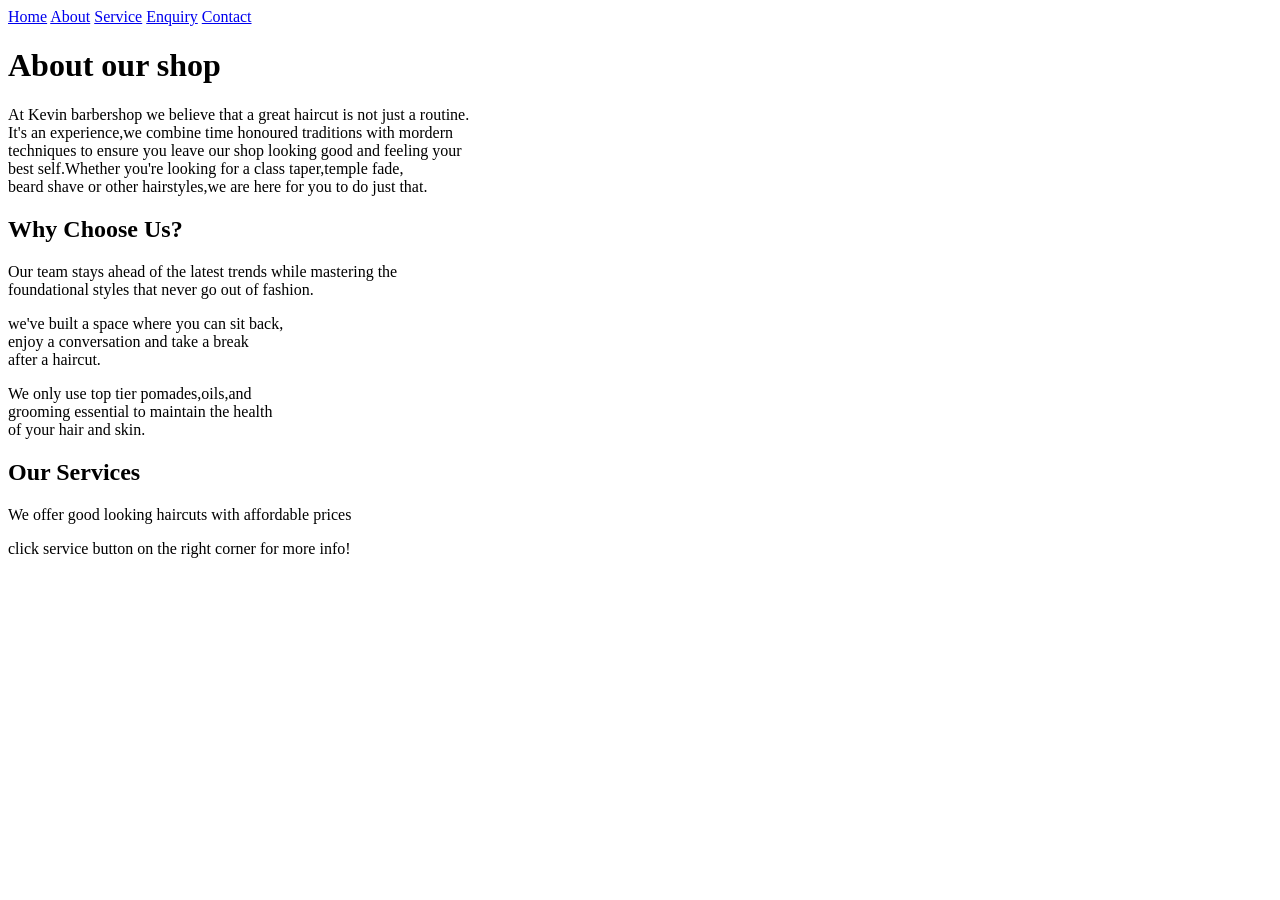
==== about.html @ 97fedd21 "Initial commit" ====
<!DOCTYPE html>
<html lang="en">
<head>
    <meta charset="UTF-8">
       <meta name="viewport" content="width=device-width, initial-scale=1.0">
    <title>About | Kevin Barbershop</title>
</head>
   <body>
    <!--Navigation menu-->
      <a href="index.html">Home</a>
        <a href="about.html"> About</a>
         <a href="service.html">Service</a>
     <a href="enquiry.html">Enquiry</a>
   <a href="contact.html">Contact</a>

    <!--About section-->
    <h1>About our shop</h1>
       <p>At Kevin barbershop we believe that a great haircut is not just a routine.<br>It's an experience,we combine time honoured traditions with mordern<br> techniques to ensure you leave our shop looking good and feeling your<br> best self.Whether you're looking for a class taper,temple fade,<br> beard shave or other hairstyles,we are here for you to do just that.</br></p>
          <h2>Why Choose Us?</h2>
              <p>Our team stays ahead of the latest trends while mastering the<br> foundational styles that never go out of fashion.</p>
          <p>we've built a space where you can sit back,<br>enjoy a conversation and take a break<br> after a haircut.</p>
       <p>We only use top tier pomades,oils,and<br>grooming essential to maintain the health<br> of your hair and skin.</p>
       <!--Service section-->
   <h2>Our Services</h2>
        <P>We offer good looking haircuts with affordable prices</P>
     <p>click service button on the right corner for more info!</p>
 
</body>
</html>
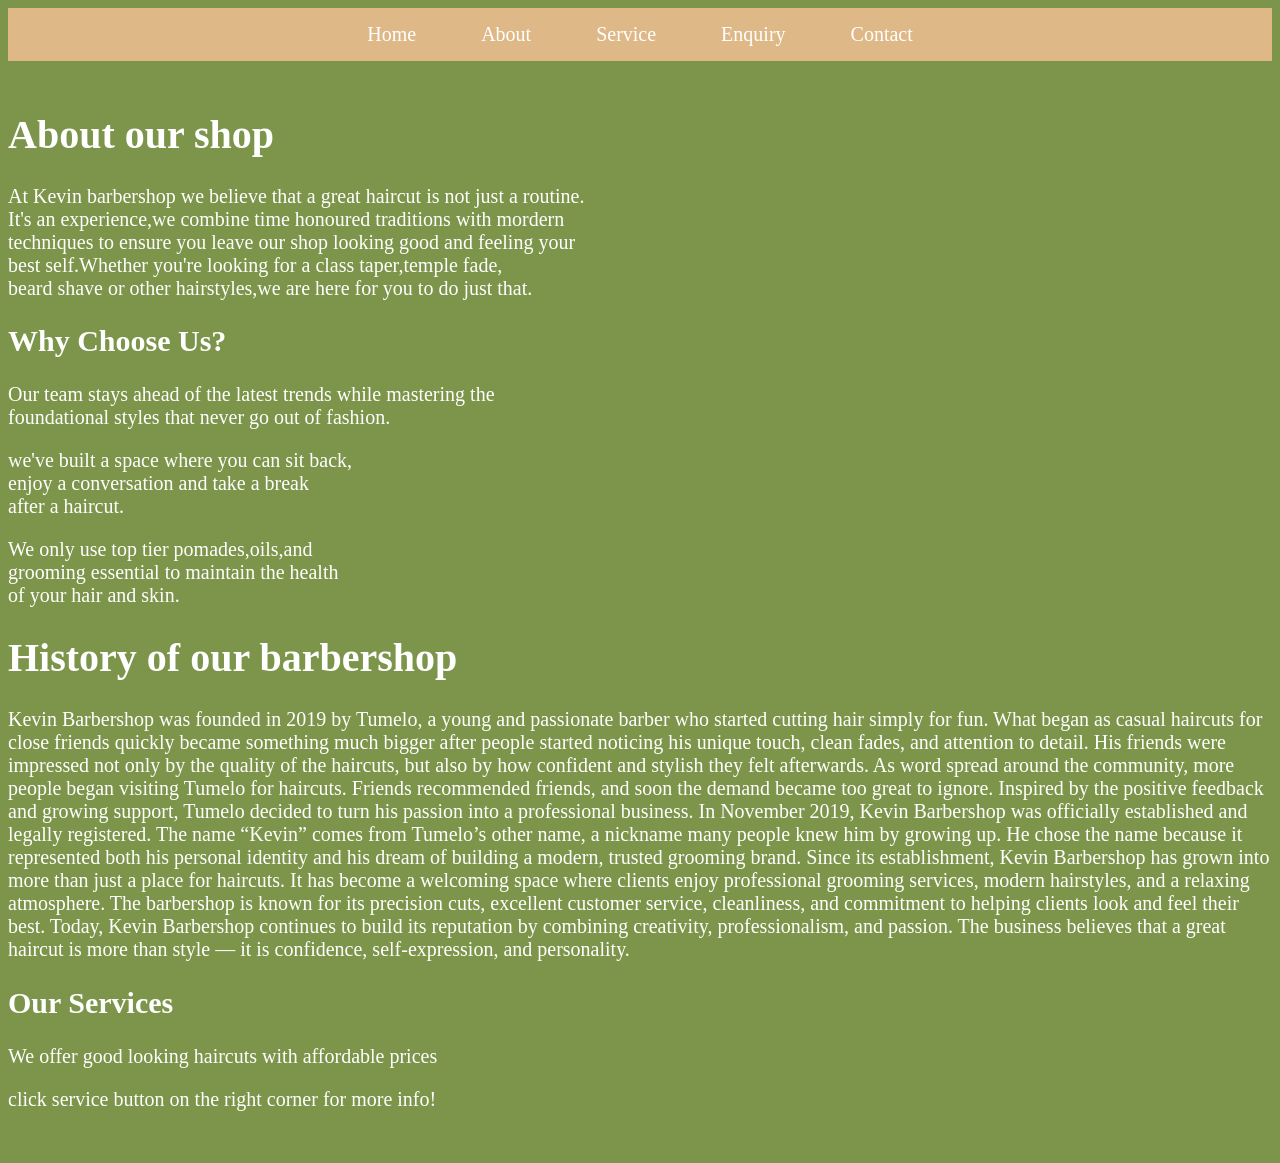
==== commit 4409f2aa: "Added CSS styling and updated website design and navigation bars" ====
--- a/about.html
+++ b/about.html
@@ -1,18 +1,82 @@
 <!DOCTYPE html>
 <html lang="en">
 <head>
+    <style>
+
+        body{
+            background-color: rgb(125, 149, 74);
+            color: white;
+        }
+
+    </style>
+
+   <link rel="stylesheet" href="style.css">
     <meta charset="UTF-8">
        <meta name="viewport" content="width=device-width, initial-scale=1.0">
     <title>About | Kevin Barbershop</title>
 </head>
    <body>
-    <!--Navigation menu-->
-      <a href="index.html">Home</a>
-        <a href="about.html"> About</a>
-         <a href="service.html">Service</a>
-     <a href="enquiry.html">Enquiry</a>
-   <a href="contact.html">Contact</a>
+      <nav style="background-color:burlywood;padding:15px; text-align:center;"> 
+    <div align="right"></div>
+      <a href="index.html"
+       style="color:white;
+       text-decoration:none;
+        margin:20px;
+          font-size:20px;
+              padding:10px;
+          border-radius:8px;"
+       onmouseover="this.style.backgroundColor='silver'"
+    onmouseout="this.style.backgroundColor='transparent'">
+    Home
+    </a>
 
+    <a href="about.html"
+    style="color:white;
+    text-decoration:none;
+        margin:20px;
+          font-size:20px;
+              padding:10px;
+          border-radius:8px;"
+       onmouseover="this.style.backgroundColor='silver'"
+    onmouseout="this.style.backgroundColor='transparent'"> 
+    About
+    </a>
+
+    <a href="service.html"
+    style="color:white;
+    text-decoration:none;
+        margin:20px;
+          font-size:20px;
+              padding:10px;
+          border-radius:8px;"
+       onmouseover="this.style.backgroundColor='silver'"
+    onmouseout="this.style.backgroundColor='transparent'">
+    Service
+
+    <a href="enquiry.html"
+    style="color:white;
+    text-decoration:none;
+        margin:20px;
+          font-size:20px;
+              padding:10px;
+          border-radius:8px;"
+       onmouseover="this.style.backgroundColor='silver'"
+    onmouseout="this.style.backgroundColor='transparent'">
+    Enquiry
+
+    <a href="contact.html"
+    style="color:white;
+    text-decoration:none;
+        margin:20px;
+          font-size:20px;
+              padding:10px;
+          border-radius:8px;"
+       onmouseover="this.style.backgroundColor='silver'"
+    onmouseout="this.style.backgroundColor='transparent'">
+    Contact
+    </div>
+
+   </nav>
     <!--About section-->
     <h1>About our shop</h1>
        <p>At Kevin barbershop we believe that a great haircut is not just a routine.<br>It's an experience,we combine time honoured traditions with mordern<br> techniques to ensure you leave our shop looking good and feeling your<br> best self.Whether you're looking for a class taper,temple fade,<br> beard shave or other hairstyles,we are here for you to do just that.</br></p>
@@ -20,6 +84,20 @@
               <p>Our team stays ahead of the latest trends while mastering the<br> foundational styles that never go out of fashion.</p>
           <p>we've built a space where you can sit back,<br>enjoy a conversation and take a break<br> after a haircut.</p>
        <p>We only use top tier pomades,oils,and<br>grooming essential to maintain the health<br> of your hair and skin.</p>
+       <!--History of this shop-->
+       <p>
+<h1>History of our barbershop</h1>
+Kevin Barbershop was founded in 2019 by Tumelo, a young and passionate barber who started cutting hair simply for fun. What began as casual haircuts for close friends quickly became something much bigger after people started noticing his unique touch, clean fades, and attention to detail. His friends were impressed not only by the quality of the haircuts, but also by how confident and stylish they felt afterwards.
+
+As word spread around the community, more people began visiting Tumelo for haircuts. Friends recommended friends, and soon the demand became too great to ignore. Inspired by the positive feedback and growing support, Tumelo decided to turn his passion into a professional business.
+
+In November 2019, Kevin Barbershop was officially established and legally registered. The name “Kevin” comes from Tumelo’s other name, a nickname many people knew him by growing up. He chose the name because it represented both his personal identity and his dream of building a modern, trusted grooming brand.
+
+Since its establishment, Kevin Barbershop has grown into more than just a place for haircuts. It has become a welcoming space where clients enjoy professional grooming services, modern hairstyles, and a relaxing atmosphere. The barbershop is known for its precision cuts, excellent customer service, cleanliness, and commitment to helping clients look and feel their best.
+
+Today, Kevin Barbershop continues to build its reputation by combining creativity, professionalism, and passion. The business believes that a great haircut is more than style — it is confidence, self-expression, and personality.
+
+</p>
        <!--Service section-->
    <h2>Our Services</h2>
         <P>We offer good looking haircuts with affordable prices</P>
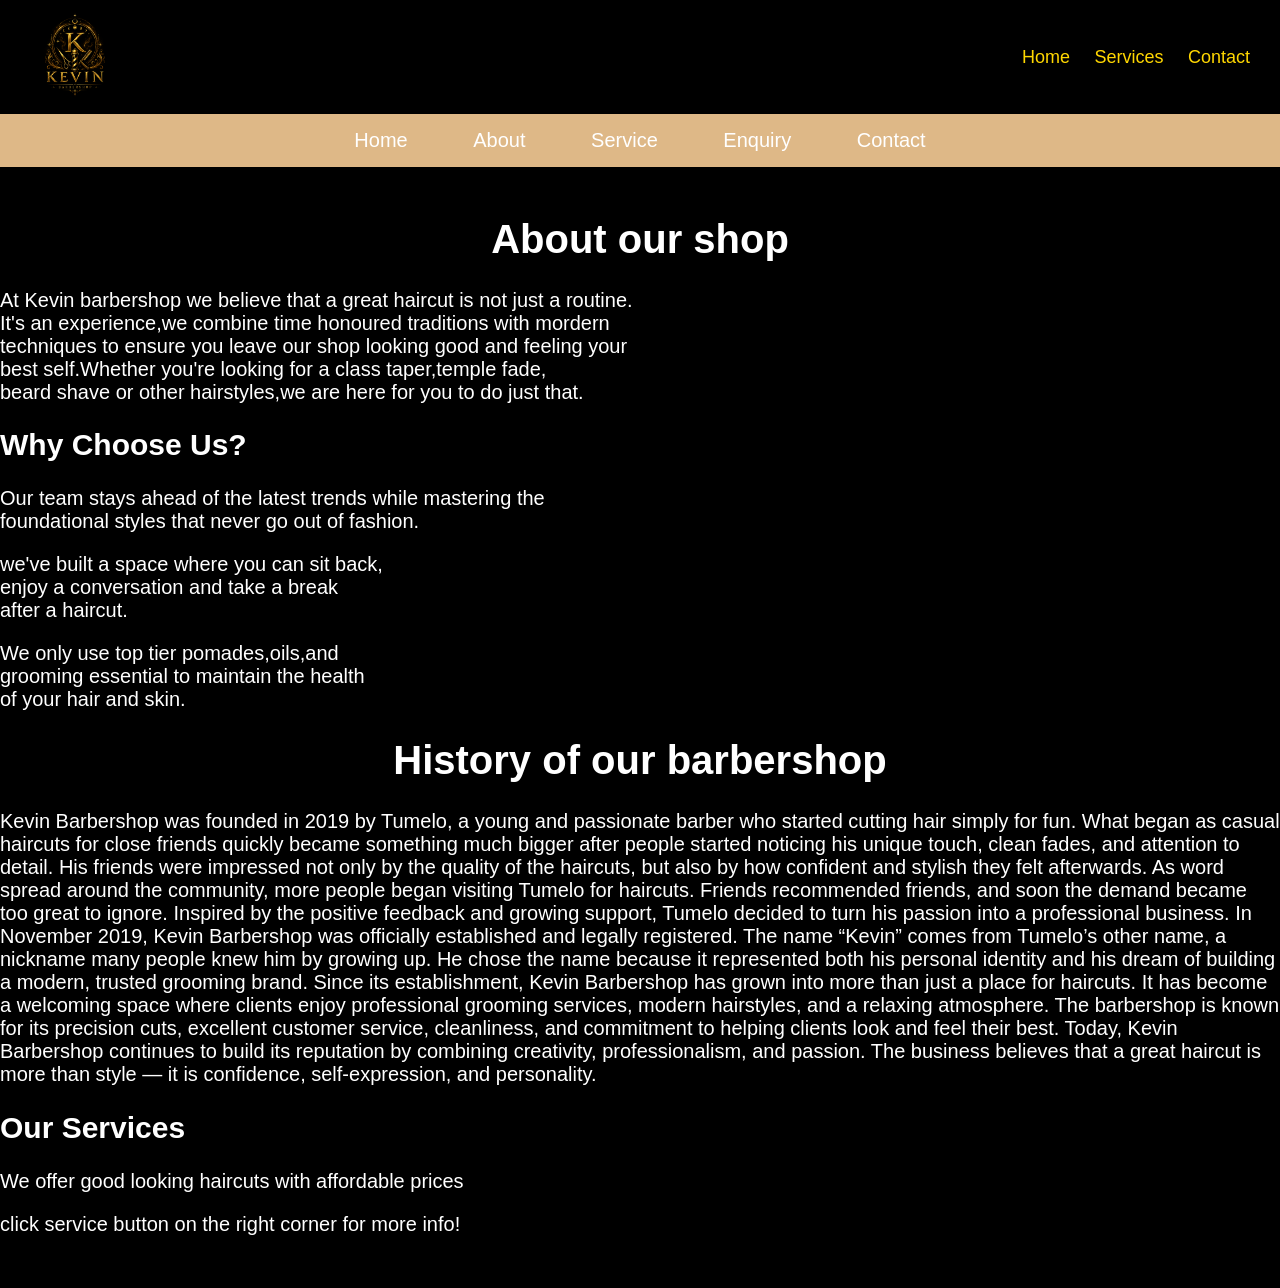
==== commit 99aa0dff: "edited and added a logo picture" ====
--- a/about.html
+++ b/about.html
@@ -10,12 +10,26 @@
 
     </style>
 
-   <link rel="stylesheet" href="style.css">
+   <link rel="stylesheet" href="css/style.css">
     <meta charset="UTF-8">
        <meta name="viewport" content="width=device-width, initial-scale=1.0">
     <title>About | Kevin Barbershop</title>
 </head>
    <body>
+<header class="navbar">
+
+        <div class="logo">
+            <img src="images/Logo Picture.png" alt="Kevin Barbershop Logo">
+        </div>
+
+        <nav>
+            <a href="#">Home</a>
+            <a href="#">Services</a>
+            <a href="#">Contact</a>
+        </nav>
+
+    </header>
+
       <nav style="background-color:burlywood;padding:15px; text-align:center;"> 
     <div align="right"></div>
       <a href="index.html"
--- a/css/style.css
+++ b/css/style.css
@@ -0,0 +1,38 @@
+body{
+    background-color: rgb(125,149, 74)
+}
+
+h1{
+    color: white;
+    text-align: center;
+}
+body{
+    margin:0;
+    font-family:Arial;
+    background:black;
+}
+
+.navbar{
+    display:flex;
+    justify-content:space-between;
+    align-items:center;
+
+    background:black;
+    padding:10px 30px;
+}
+
+.logo img{
+    width:90px;
+    height:auto;
+}
+
+nav a{
+    color:gold;
+    text-decoration:none;
+    margin-left:20px;
+    font-size:18px;
+}
+
+nav a:hover{
+    color:white;
+}
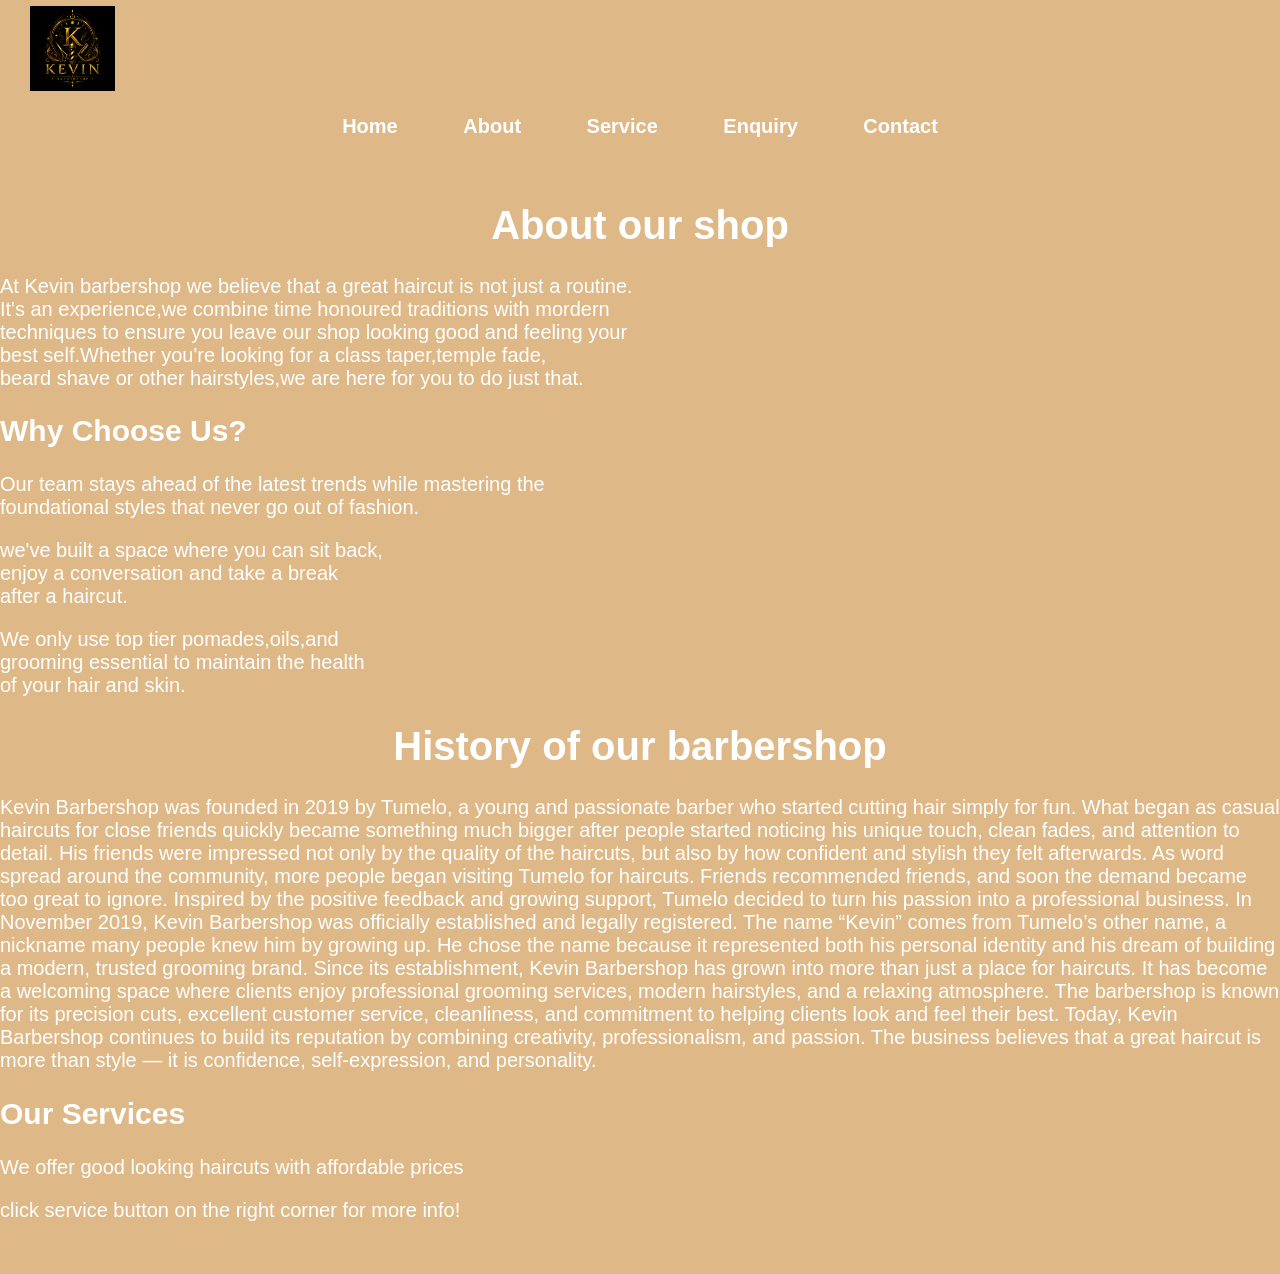
==== commit c38c680a: "Included the addess on service page and edited on README.md" ====
--- a/about.html
+++ b/about.html
@@ -18,18 +18,14 @@
    <body>
 <header class="navbar">
 
+        <!-- Logo -->
         <div class="logo">
             <img src="images/Logo Picture.png" alt="Kevin Barbershop Logo">
         </div>
 
-        <nav>
-            <a href="#">Home</a>
-            <a href="#">Services</a>
-            <a href="#">Contact</a>
-        </nav>
+        
 
     </header>
-
       <nav style="background-color:burlywood;padding:15px; text-align:center;"> 
     <div align="right"></div>
       <a href="index.html"
--- a/css/style.css
+++ b/css/style.css
@@ -7,32 +7,60 @@
     text-align: center;
 }
 body{
-    margin:0;
+    margin: 0px;
     font-family:Arial;
-    background:black;
+    background:rgb(125,149, 74);
 }
 
 .navbar{
     display:flex;
     justify-content:space-between;
     align-items:center;
+    padding: 10px 30px;
+    background-color:burlywood ;
 
-    background:black;
+    background:rgb(125,149, 74);
     padding:10px 30px;
 }
 
-.logo img{
-    width:90px;
-    height:auto;
+body{
+    margin:0;
+    font-family:Arial, sans-serif;
+    background:burlywood;
 }
 
+/* Navigation Bar */
+.navbar{
+    display:flex;
+    justify-content:space-between;
+    align-items:center;
+    gap: 25px;
+    
+    background:burlywood;
+    padding:10px 30px;
+
+    height:80px;
+}
+
+/* Logo */
+.logo img{
+    width:85px;      /* controls size */
+    height: 85px;
+
+    object-fit:contain;
+}
+
+/* Navigation Links */
 nav a{
     color:gold;
     text-decoration:none;
-    margin-left:20px;
+
+    margin-left:25px;
     font-size:18px;
+    font-weight:bold;
 }
 
 nav a:hover{
     color:white;
-}+}
+    
